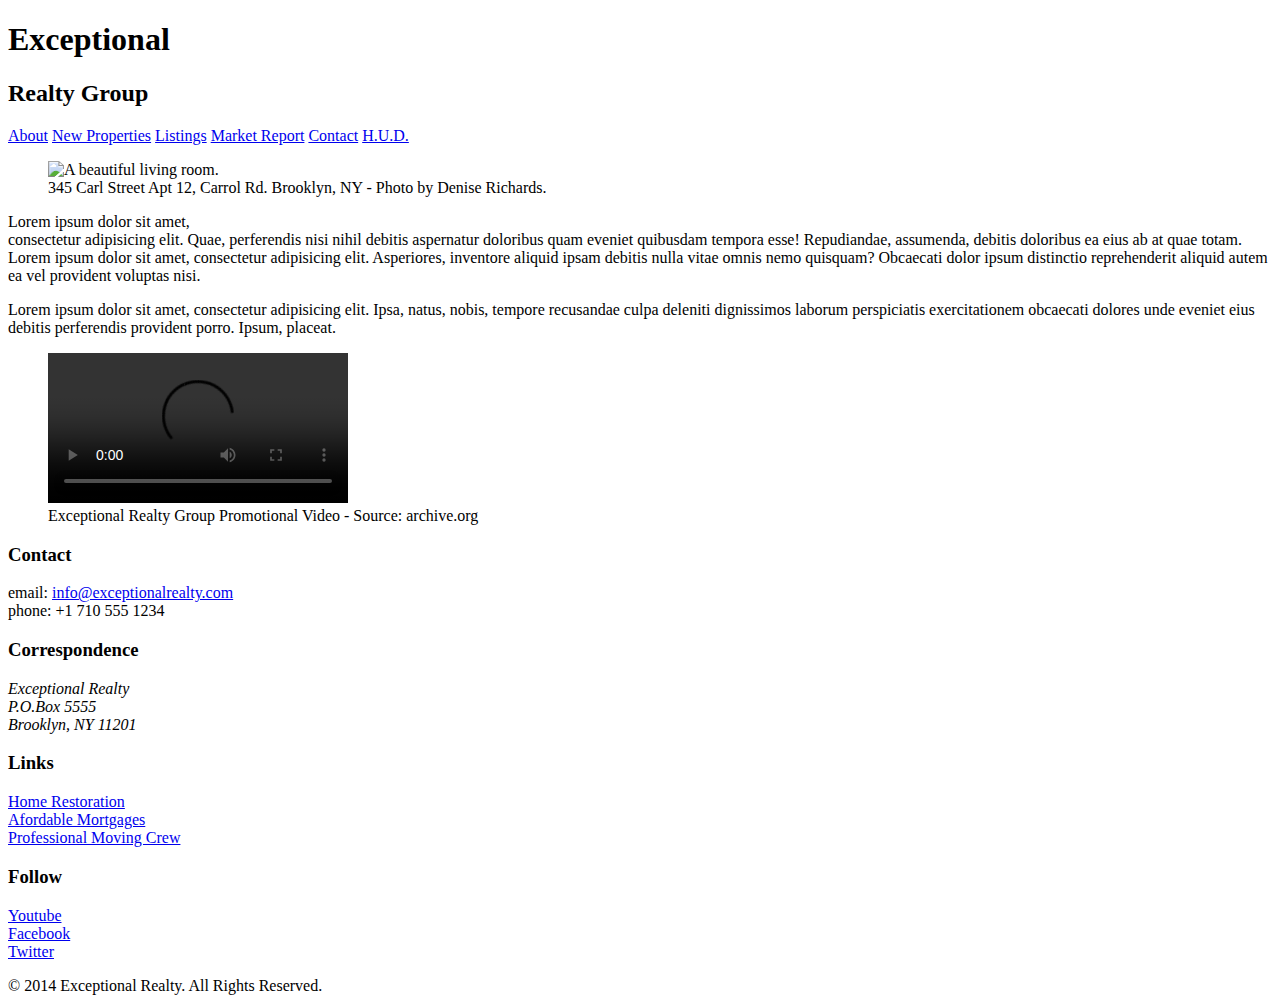
==== index.html @ f54ca1bd "add css style to all pages" ====
<!DOCTYPE html>
<html lang="en">
  <head>
    <meta charset="UTF-8">
    <title>Exceptional Realty Group - Luxury Homes - About</title>
    <link rel="stylesheet" href="https://cdnjs.cloudflare.com/ajax/libs/normalize/3.0.3/normalize.min.css">
    <link rel="stylesheet" href="css.style.css">
    <script src="https://cdnjs.cloudflare.com/ajax/libs/modernizr/2.8.3/modernizr.min.js" ></script>
  </head>
  <body>
    <header>
      <div id="logo"> 
      <h1>Exceptional</h1>
      <h2>Realty Group</h2>
      </div>
      <nav>
        <a href="index.html">About</a> <a href="new-properties.html">New Properties</a> <a href="real-estate-listings.html">Listings</a> <a href="market-report.html">Market Report</a> <a href="contact.html">Contact</a> <a href="http://hud.gov" target="_blank">H.U.D.</a>
      </nav>
    </header>

    <section id="featured-property">
      <figure>
        <img src="images/intro-pic.jpg" alt="A beautiful living room." title="Welcome to Exceptional Realty Group">
        <figcaption>345 Carl Street Apt 12, Carrol Rd. Brooklyn, NY - Photo by Denise Richards.</figcaption>
      </figure>

      <p>Lorem ipsum dolor sit amet,<br> consectetur adipisicing elit. Quae, perferendis nisi nihil debitis aspernatur doloribus quam eveniet quibusdam tempora esse! Repudiandae, assumenda, debitis doloribus ea eius ab at quae totam. Lorem ipsum dolor sit amet, consectetur adipisicing elit. Asperiores, inventore aliquid ipsam debitis nulla vitae omnis nemo quisquam? Obcaecati dolor ipsum distinctio reprehenderit aliquid autem ea vel provident voluptas nisi.</p>
      <p>Lorem ipsum dolor sit amet, consectetur adipisicing elit. Ipsa, natus, nobis, tempore recusandae culpa deleniti dignissimos laborum perspiciatis exercitationem obcaecati dolores unde eveniet eius debitis perferendis provident porro. Ipsum, placeat.</p>
    </section>

    <section id="promotional">
      <figure>
        <video controls>
          <source src="videos/real-estate.mp4" type="video/mp4"> 
          <source src="videos/real-estate.ogv" type="video/ogg">
          Your browser does not support HTML5 video. <a href="http://browsehappy.com" target="_blank">Please upgrade your browser</a>.
        </video>
        <figcaption>Exceptional Realty Group Promotional Video - Source: archive.org</figcaption>
      </figure>
    </section>

    <section id="details">
      <div>
        <h3>Contact</h3>
        <p>
          email: <a href="mailto:info@exceptionalrealty.com">info@exceptionalrealty.com</a><br>
          phone: +1 710 555 1234
        </p>
        <h3>Correspondence</h3>
        <address>
          Exceptional Realty<br>
          P.O.Box 5555<br>
          Brooklyn, NY 11201
        </address>
      </div>

      <div>
        <h3>Links</h3>
        <p>
          <a href="#" target="_blank">Home Restoration</a><br>
          <a href="#" target="_blank">Afordable Mortgages</a><br>
          <a href="#" target="_blank">Professional Moving Crew</a>
        </p>
      </div>

      <div>
        <h3>Follow</h3>
        <p>
          <a href="#" target="_blank">Youtube</a><br>
          <a href="#" target="_blank">Facebook</a><br>
          <a href="#" target="_blank">Twitter</a>
        </p>
      </div>
    </section>

    <footer>
      &copy; 2014 Exceptional Realty. All Rights Reserved.
    </footer>

  </body>
</html>
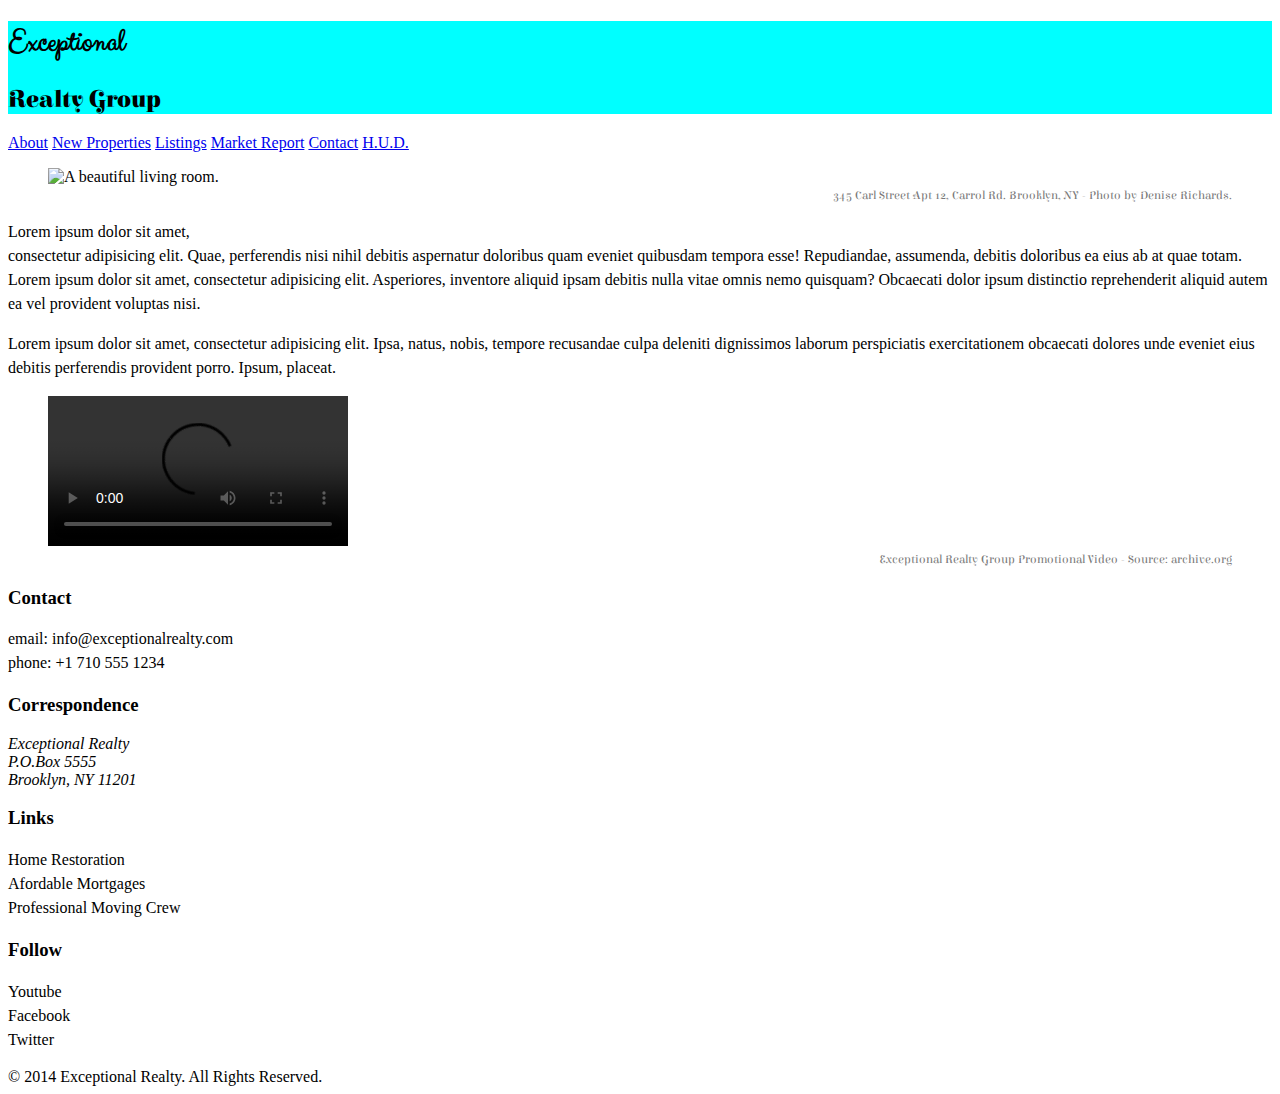
==== commit 6b47591c: "add css style to all pages" ====
--- a/index.html
+++ b/index.html
@@ -4,7 +4,7 @@
     <meta charset="UTF-8">
     <title>Exceptional Realty Group - Luxury Homes - About</title>
     <link rel="stylesheet" href="https://cdnjs.cloudflare.com/ajax/libs/normalize/3.0.3/normalize.min.css">
-    <link rel="stylesheet" href="css.style.css">
+    <link rel="stylesheet" href="css/style.css">
     <script src="https://cdnjs.cloudflare.com/ajax/libs/modernizr/2.8.3/modernizr.min.js" ></script>
   </head>
   <body>
--- a/css/style.css
+++ b/css/style.css
@@ -0,0 +1,95 @@
+@import url(https://fonts.googleapis.com/css?family=Elsie+Swash+Caps:400,900);
+@import url(https://fonts.googleapis.com/css?family=Clicker+Script);
+
+
+/*this is a comment */
+
+/* CSS Syntax:
+
+
+selector {
+  property: value;
+  property: value;
+}
+
+ */
+
+ /*Type selector */
+
+p {/*select all <p> */
+
+font-size: 1em; /* 16px, ?pt, 100%, 1em */
+line-height: 1.5em;
+
+}
+
+figcaption {
+  /*font-weight: normal;
+  font-size: 0.75em;  
+  line-height:1.5em;
+  font-family: Georgia, "New Times Roman", serif;*/
+  font: normal 0.75em/1.5em 'Elsie Swash Caps', cursive; 
+  color: #777;
+  text-align: right;
+
+}
+
+/*Class selector (applied as to many elements as you like) */ 
+
+.milk-text { /* select elements with class= "milk-text" */
+font: bold 2.6em 'Elsie Swash Caps' , cursive; 
+color: white;
+text-shadow: 0 2px  3px  #000;
+
+}
+
+
+/* ID selector (apply to one unique element per page) */
+
+
+#logo { /* select elelments with id= "logo" */
+background: aqua; 
+}
+
+/*Descendant Selector */
+
+#logo h1 { /* selects <h1> if inside the id= "logo" */ 
+font-family: 'Clicker Script', cursive;}
+
+#logo h2 {  
+  font-family: 'Elsie Swash Caps', cursive;
+}
+
+/*Psuedo Selector*/
+
+#details a:link, #details a:visited {
+color:black;
+text-decoration: none;
+
+}
+
+#details a:hover {
+  color:black;
+  text-decoration: underline;
+}
+ 
+ #details a:active {  
+  color:red;
+ }
+
+
+
+
+
+
+
+
+
+
+
+
+
+
+
+
+
